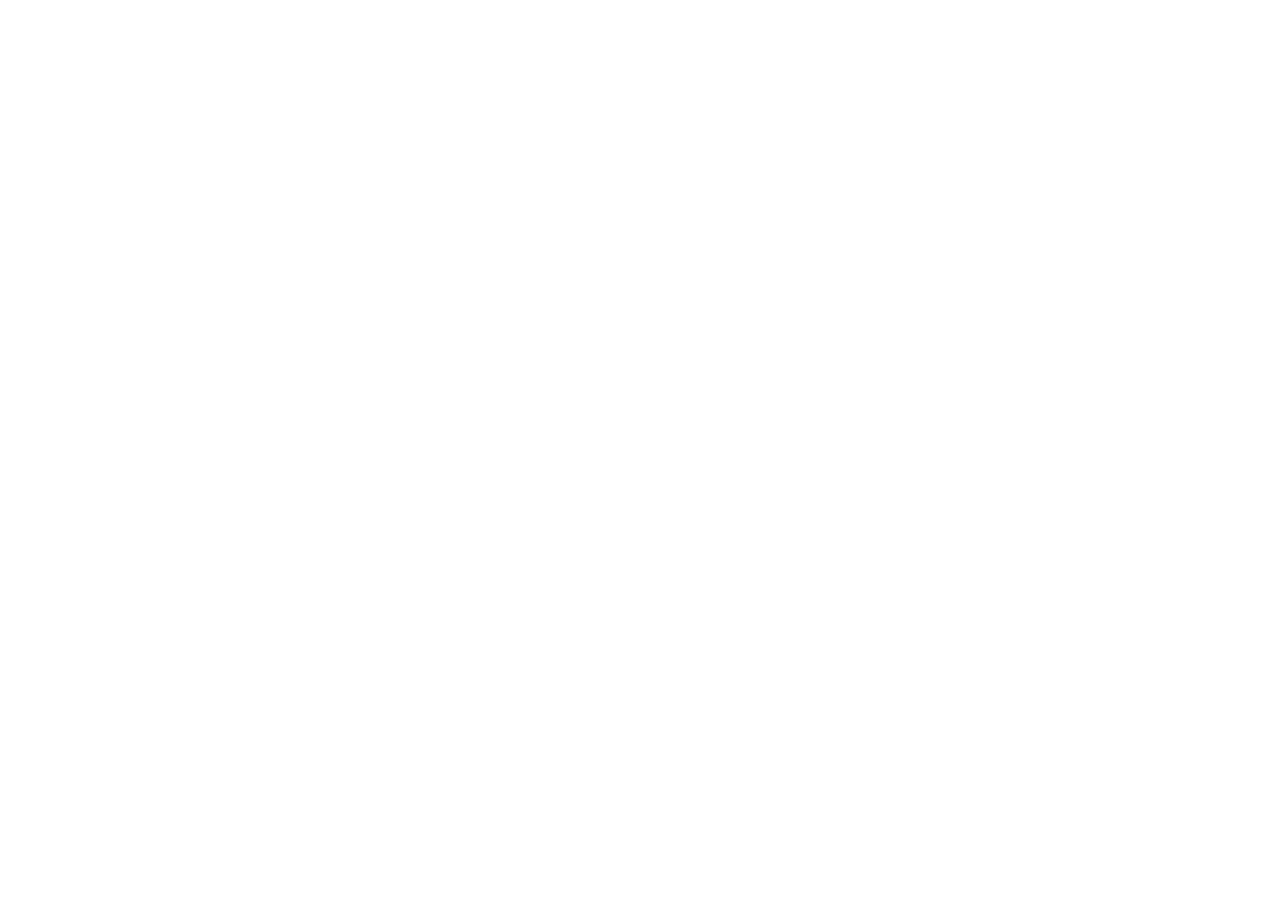
==== index.html @ 79a7e352 "Create index.html" ====
<!DOCTYPE html>
<html lang="en">
  <head>
    <meta charset="UTF-8" />
    <meta http-equiv="X-UA-Compatible" content="IE=edge" />
    <meta name="viewport" content="width=device-width, initial-scale=1.0" />
    <title>Myy Awesome Website</title>
  </head>
  <body></body>
</html>
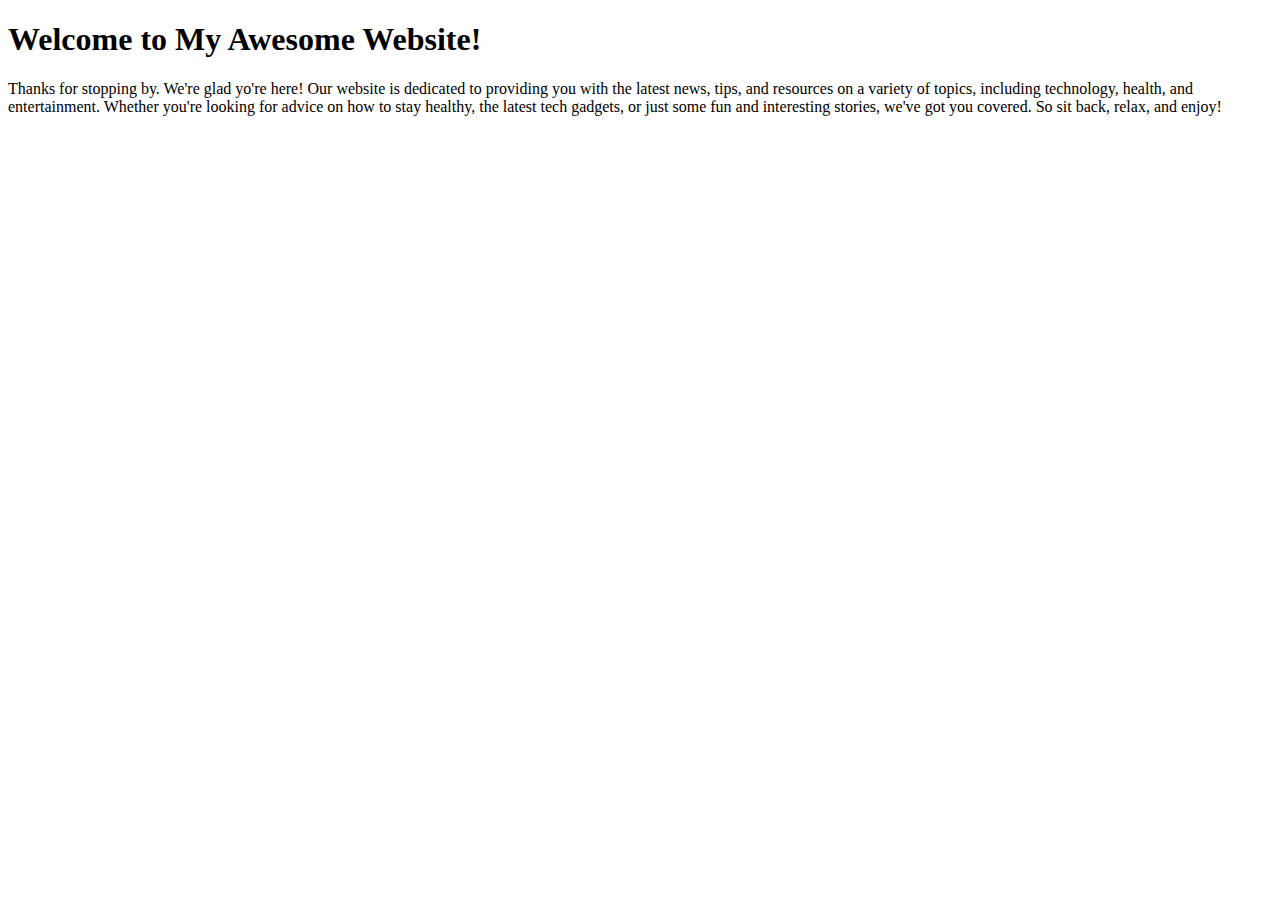
==== commit c3206f05: "Revert "Delete index.html"" ====
--- a/index.html
+++ b/index.html
@@ -4,7 +4,21 @@
     <meta charset="UTF-8" />
     <meta http-equiv="X-UA-Compatible" content="IE=edge" />
     <meta name="viewport" content="width=device-width, initial-scale=1.0" />
-    <title>Myy Awesome Website</title>
+    <title>My Awesome Website</title>
   </head>
-  <body></body>
+  <body>
+    <header>
+      <h1>Welcome to My Awesome Website!</h1>
+      <main>
+        <p>
+          Thanks for stopping by. We're glad yo're here! Our website is
+          dedicated to providing you with the latest news, tips, and resources
+          on a variety of topics, including technology, health, and
+          entertainment. Whether you're looking for advice on how to stay
+          healthy, the latest tech gadgets, or just some fun and interesting
+          stories, we've got you covered. So sit back, relax, and enjoy!
+        </p>
+      </main>
+    </header>
+  </body>
 </html>
